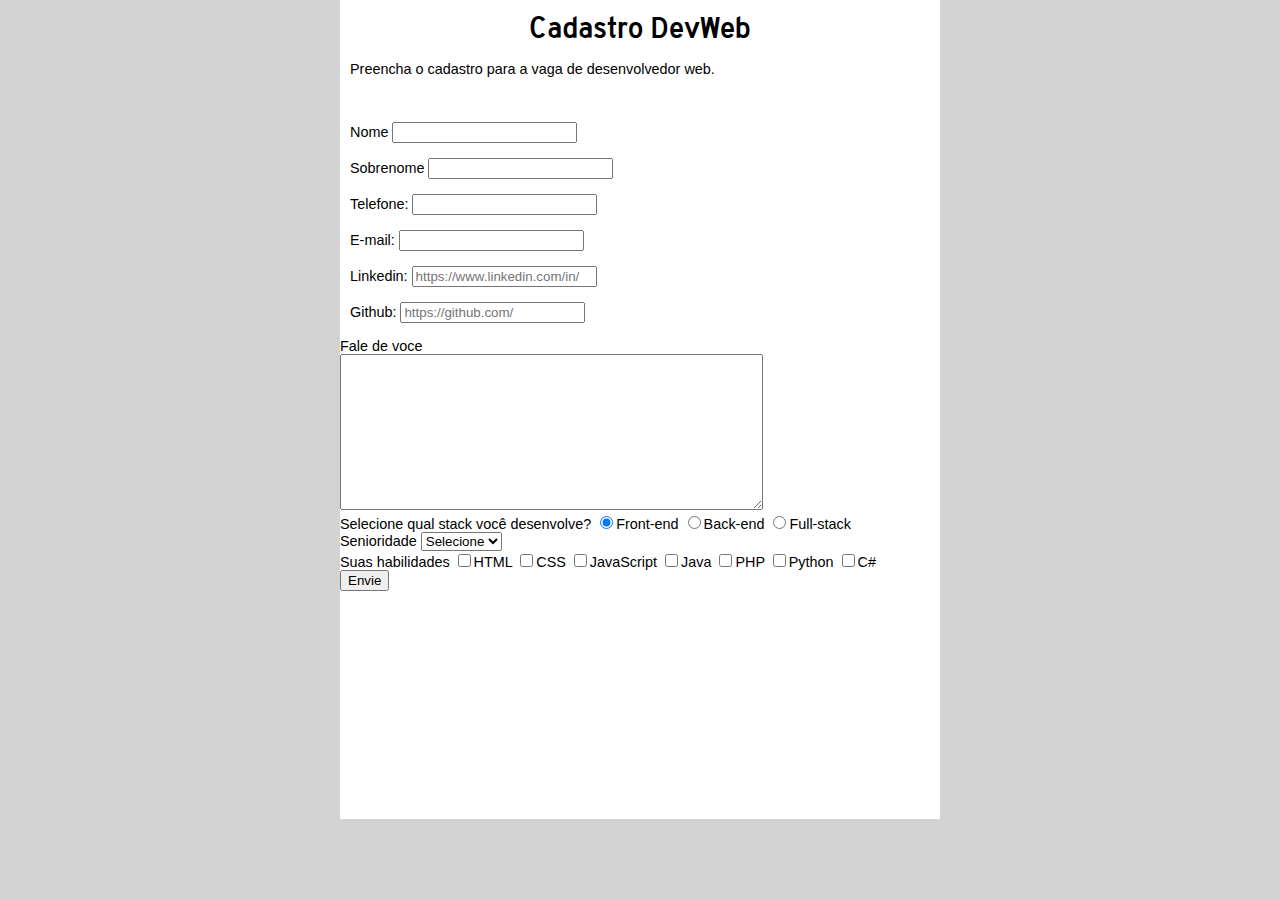
==== form.html @ be781374 "atualização de margin" ====
<!DOCTYPE html>
<html lang="pt-br">
<head>
    <meta charset="UTF-8">
    <meta http-equiv="X-UA-Compatible" content="IE=edge">
    <meta name="viewport" content="width=device-width, initial-scale=1.0">
    <title>Cadastro</title>
    <link rel="stylesheet" href="style.css">
</head>
<body>
    <header>
        <h1>Cadastro DevWeb</h1>
        <p>Preencha o cadastro para a vaga de desenvolvedor web.</p>
    </header>
    <form>
        <div class="distanciamento">
            <label for="nome">Nome</label>
            <input type="text" name="nome" id="nome">
        </div>
        <div class="distanciamento">
            <label for="sbnome">Sobrenome</label>
            <input type="text" name="sbnome" id="sbnome">
        </div>
        <div class="distanciamento">
            <label for="tel">Telefone:</label>
            <input type="tel" name="tel" id="tel">
        </div>
        <div class="distanciamento">
            <label for="email">E-mail:</label>
            <input type="email" name="email" id="email" required>
        </div>
        <div class="distanciamento">
            <label for="linkedin">Linkedin:</label>
            <input type="url" name="linkedin" id="linkedin" placeholder="https://www.linkedin.com/in/">
        </div>
        <div class="distanciamento">
            <label for="github">Github:</label>
            <input type="url" name="github" id="github" placeholder="https://github.com/">
        </div>

        <label for="">Fale de voce</label><br>
        <textarea name="" id="" cols="50" rows="10"></textarea>
        
        <div>
            <label for="">Selecione qual stack você desenvolve?</label>
            <label for="stack">
                <input type="radio" name="stack" id="stack" checked>Front-end
                <input type="radio" name="stack" id="stack">Back-end
                <input type="radio" name="stack" id="stack">Full-stack
            </label>
        </div>

        <div>
            <label for="senioridade">Senioridade</label>
                <select name="senioridade" id="senioridade">
                    <option value="" selected disabled >Selecione</option>
                    <option value="">Junior</option>
                    <option value="">Pleno</option>
                    <option value="">Sênior</option>
            </select>
        </div>

        <div>
            <label for="">Suas habilidades</label>
            <label for="">
                <input type="checkbox" name="tecnologia1" id="tecnologia1">HTML
            </label>
            <label for="">
                <input type="checkbox" name="tecnologia2" id="tecnologia2">CSS
            </label>
            <label for="">
                <input type="checkbox" name="tecnologia3" id="tecnologia3">JavaScript
            </label>
            <label for="">
                <input type="checkbox" name="tecnologia3" id="tecnologia3">Java
            </label>
            <label for="">
                <input type="checkbox" name="tecnologia4" id="tecnologia4">PHP
            </label>
            <label for="">
                <input type="checkbox" name="tecnologia5" id="tecnologia5">Python
            </label>
            <label for="">
                <input type="checkbox" name="tecnologia6" id="tecnologia6">C#
            </label>
        </div>

        <button type="submit">Envie</button>
    </form>
</body>
</html>
---- style.css ----
@charset "UTF-8";

@font-face {
    font-family: 'HWYGOTH';
    src: url('fontes/HWYGOTH.TTF') format('truetype');
}

header, form{
    margin:auto;
    width: 600px;
    background-color: white;
}

header{
    
    padding-bottom: 30px;


}

form{
    padding-bottom: 228px;
}

body{
    background-color: lightgrey;
    margin-top: 0px;
    margin-bottom: 0px;

}

h1{
    margin-top: 0px;
    margin-bottom: 0px;
    padding-top: 10px;
    font-family: 'HWYGOTH';
    font-weight: normal;
    text-align: center;

}

p{
    margin-top: 15px;
    margin-bottom: 15px;
    padding-left: 10px;

}

header > p, form{
    font-family: Arial, Helvetica, sans-serif;
    font-size: 0.9em;
}

.distanciamento{
    padding-left: 10px;
    margin-bottom: 15px;
}
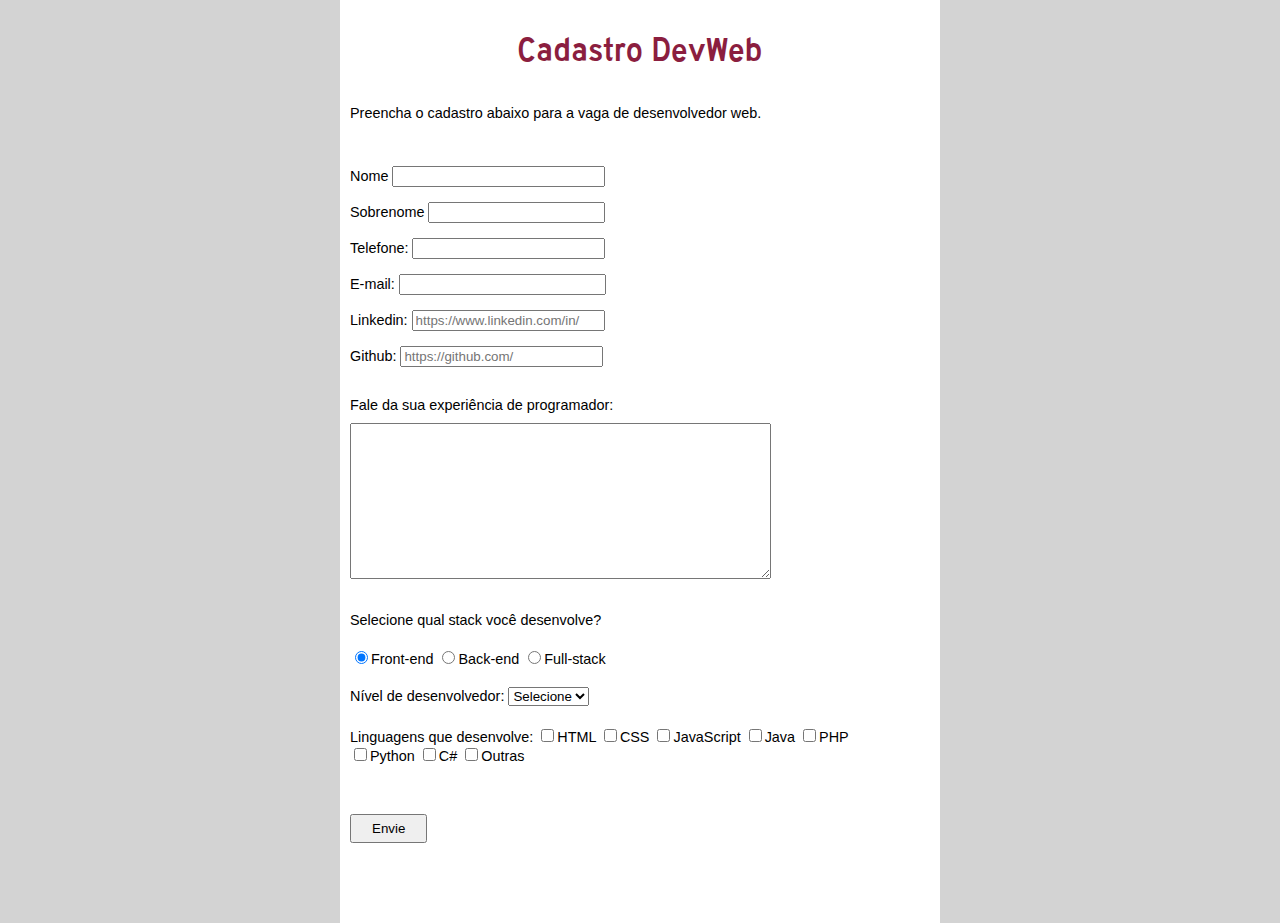
==== commit 795b4de1: "atualizações 30/08/2022" ====
--- a/form.html
+++ b/form.html
@@ -10,58 +10,58 @@
 <body>
     <header>
         <h1>Cadastro DevWeb</h1>
-        <p>Preencha o cadastro para a vaga de desenvolvedor web.</p>
+        <p>Preencha o cadastro abaixo para a vaga de desenvolvedor web.</p>
     </header>
     <form>
         <div class="distanciamento">
             <label for="nome">Nome</label>
-            <input type="text" name="nome" id="nome">
+            <input type="text" name="nome" id="nome" style="width: 205px;" required>
         </div>
         <div class="distanciamento">
             <label for="sbnome">Sobrenome</label>
-            <input type="text" name="sbnome" id="sbnome">
+            <input type="text" name="sbnome" id="sbnome" style="width: 169px;" required>
         </div>
         <div class="distanciamento">
             <label for="tel">Telefone:</label>
-            <input type="tel" name="tel" id="tel">
+            <input type="tel" name="tel" id="tel" style="width: 185px;">
         </div>
         <div class="distanciamento">
             <label for="email">E-mail:</label>
-            <input type="email" name="email" id="email" required>
+            <input type="email" name="email" id="email" required style="width: 199px;">
         </div>
         <div class="distanciamento">
             <label for="linkedin">Linkedin:</label>
-            <input type="url" name="linkedin" id="linkedin" placeholder="https://www.linkedin.com/in/">
+            <input type="url" name="linkedin" id="linkedin" style="width: 185px;" placeholder="https://www.linkedin.com/in/">
         </div>
         <div class="distanciamento">
             <label for="github">Github:</label>
-            <input type="url" name="github" id="github" placeholder="https://github.com/">
+            <input type="url" name="github" id="github" style="width: 195px;" placeholder="https://github.com/">
         </div>
 
-        <label for="">Fale de voce</label><br>
-        <textarea name="" id="" cols="50" rows="10"></textarea>
+        <label for="areatexto" id="labelareatexto">Fale da sua experiência de programador:</label>
+        <textarea name="areatexto" id="areatexto" cols="50" rows="10"></textarea>
         
         <div>
-            <label for="">Selecione qual stack você desenvolve?</label>
-            <label for="stack">
+            <label for="" class="labelstack">Selecione qual stack você desenvolve?</label>
+            <label for="stack" class="labelstack">
                 <input type="radio" name="stack" id="stack" checked>Front-end
                 <input type="radio" name="stack" id="stack">Back-end
                 <input type="radio" name="stack" id="stack">Full-stack
             </label>
         </div>
-
-        <div>
-            <label for="senioridade">Senioridade</label>
-                <select name="senioridade" id="senioridade">
-                    <option value="" selected disabled >Selecione</option>
-                    <option value="">Junior</option>
-                    <option value="">Pleno</option>
-                    <option value="">Sênior</option>
-            </select>
+            <div  id="serioridadecontainer">
+                <label for="senioridade">Nível de desenvolvedor:</label>
+                    <select name="senioridade" id="senioridade">
+                        <option value="" selected disabled >Selecione</option>
+                        <option value="">Junior</option>
+                        <option value="">Pleno</option>
+                        <option value="">Sênior</option>
+                </select>
+            </div>
         </div>
 
-        <div>
-            <label for="">Suas habilidades</label>
+        <div id="serioridadecontainer">
+            <label for="">Linguagens que desenvolve:</label>
             <label for="">
                 <input type="checkbox" name="tecnologia1" id="tecnologia1">HTML
             </label>
@@ -77,15 +77,19 @@
             <label for="">
                 <input type="checkbox" name="tecnologia4" id="tecnologia4">PHP
             </label>
+            <br>
             <label for="">
                 <input type="checkbox" name="tecnologia5" id="tecnologia5">Python
             </label>
             <label for="">
                 <input type="checkbox" name="tecnologia6" id="tecnologia6">C#
             </label>
+            <label for="">
+                <input type="checkbox" name="tecnologia7" id="tecnologia7">Outras
+            </label>
         </div>
 
-        <button type="submit">Envie</button>
+        <button type="submit" id="botaoenvio">Envie</button>
     </form>
 </body>
 </html>--- a/style.css
+++ b/style.css
@@ -3,6 +3,12 @@
 @font-face {
     font-family: 'HWYGOTH';
     src: url('fontes/HWYGOTH.TTF') format('truetype');
+}
+
+body{
+    background-color: lightgray;
+    margin-top: 0px;
+    margin-bottom: 0px;
 }
 
 header, form{
@@ -12,46 +18,66 @@
 }
 
 header{
-    
     padding-bottom: 30px;
-
-
 }
 
 form{
-    padding-bottom: 228px;
+    padding-bottom: 80px;
 }
 
-body{
-    background-color: lightgrey;
-    margin-top: 0px;
-    margin-bottom: 0px;
-
-}
 
 h1{
     margin-top: 0px;
     margin-bottom: 0px;
-    padding-top: 10px;
+    padding-top: 30px;
+    padding-bottom: 20px;
     font-family: 'HWYGOTH';
+    font-size: 2.2em;
     font-weight: normal;
-    text-align: center;
-
+    text-align: center; 
+    color: #8B1E3F;
 }
 
 p{
+    padding-left: 10px;
     margin-top: 15px;
     margin-bottom: 15px;
-    padding-left: 10px;
-
 }
 
 header > p, form{
-    font-family: Arial, Helvetica, sans-serif;
-    font-size: 0.9em;
+    font: 0.9em Arial, Helvetica, sans-serif;;
 }
 
 .distanciamento{
-    padding-left: 10px;
     margin-bottom: 15px;
+    margin-left: 10px;
 }
+
+#labelareatexto{
+    display: block;
+    margin-top: 30px;
+    margin-bottom: 10px;
+    margin-left: 10px;
+}
+
+#areatexto{
+    margin-bottom: 30px;
+    margin-left: 10px;
+}
+
+.labelstack{
+    display: block;
+    margin-bottom: 20px;
+    margin-left: 10px;
+}
+
+#serioridadecontainer{
+    margin-left: 10px;
+    margin-bottom: 20px;
+}
+
+#botaoenvio{
+    padding: 5px 20px;
+    margin-top: 30px;
+    margin-left: 10px;
+}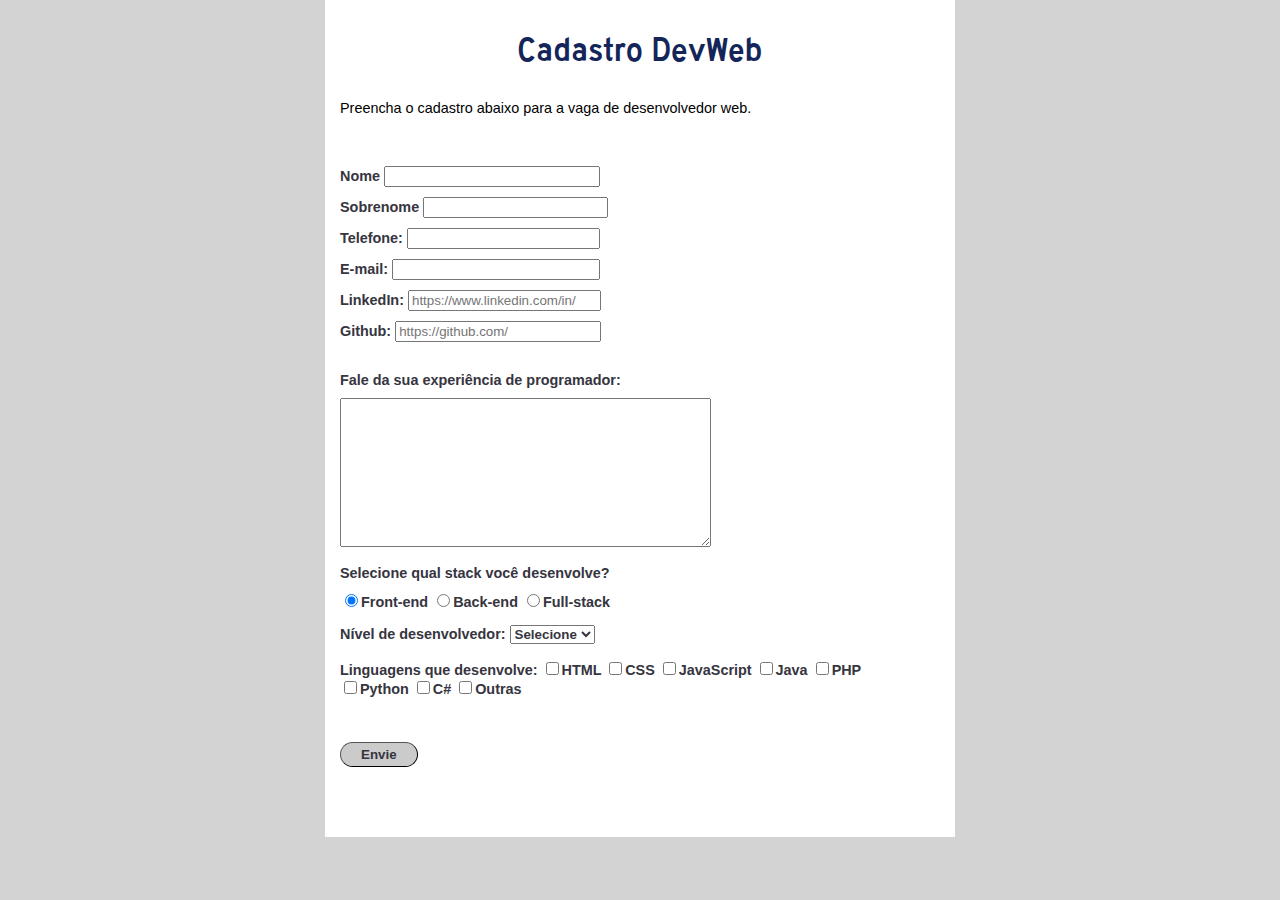
==== commit 62e8c93c: "atualizações 01/09/2022" ====
--- a/form.html
+++ b/form.html
@@ -4,52 +4,54 @@
     <meta charset="UTF-8">
     <meta http-equiv="X-UA-Compatible" content="IE=edge">
     <meta name="viewport" content="width=device-width, initial-scale=1.0">
-    <title>Cadastro</title>
+    <title>Formulário</title>
+    <link rel="shortcut icon" href="favicon.ico" type="image/x-icon">
     <link rel="stylesheet" href="style.css">
 </head>
 <body>
-    <header>
-        <h1>Cadastro DevWeb</h1>
-        <p>Preencha o cadastro abaixo para a vaga de desenvolvedor web.</p>
-    </header>
     <form>
-        <div class="distanciamento">
-            <label for="nome">Nome</label>
-            <input type="text" name="nome" id="nome" style="width: 205px;" required>
-        </div>
-        <div class="distanciamento">
-            <label for="sbnome">Sobrenome</label>
-            <input type="text" name="sbnome" id="sbnome" style="width: 169px;" required>
-        </div>
-        <div class="distanciamento">
-            <label for="tel">Telefone:</label>
-            <input type="tel" name="tel" id="tel" style="width: 185px;">
-        </div>
-        <div class="distanciamento">
-            <label for="email">E-mail:</label>
-            <input type="email" name="email" id="email" required style="width: 199px;">
-        </div>
-        <div class="distanciamento">
-            <label for="linkedin">Linkedin:</label>
-            <input type="url" name="linkedin" id="linkedin" style="width: 185px;" placeholder="https://www.linkedin.com/in/">
-        </div>
-        <div class="distanciamento">
-            <label for="github">Github:</label>
-            <input type="url" name="github" id="github" style="width: 195px;" placeholder="https://github.com/">
-        </div>
+        <header>
+            <h1>Cadastro DevWeb</h1>
+            <p>Preencha o cadastro abaixo para a vaga de desenvolvedor web.</p>
+        </header>
 
-        <label for="areatexto" id="labelareatexto">Fale da sua experiência de programador:</label>
-        <textarea name="areatexto" id="areatexto" cols="50" rows="10"></textarea>
-        
-        <div>
-            <label for="" class="labelstack">Selecione qual stack você desenvolve?</label>
-            <label for="stack" class="labelstack">
-                <input type="radio" name="stack" id="stack" checked>Front-end
-                <input type="radio" name="stack" id="stack">Back-end
-                <input type="radio" name="stack" id="stack">Full-stack
-            </label>
-        </div>
-            <div  id="serioridadecontainer">
+        <main>
+            <div class="topo01">
+                <label for="nome">Nome</label>
+                <input type="text" name="nome" id="nome" required>
+            </div>
+            <div class="topo01">
+                <label for="sbnome">Sobrenome</label>
+                <input type="text" name="sbnome" id="sbnome" required>
+            </div>
+            <div class="topo01">
+                <label for="tel">Telefone:</label>
+                <input type="tel" name="tel" id="tel">
+            </div>
+            <div class="topo01">
+                <label for="email">E-mail:</label>
+                <input type="email" name="email" id="email" required >
+            </div>
+            <div class="topo01">
+                <label for="linkedin">LinkedIn:</label>
+                <input type="url" name="linkedin" id="linkedin" placeholder="https://www.linkedin.com/in/">
+            </div>
+            <div class="topo01">
+                <label for="github">Github:</label>
+                <input type="url" name="github" id="github" placeholder="https://github.com/">
+            </div>
+            <label for="areatexto" id="lblareatexto">Fale da sua experiência de programador:</label>
+            <textarea name="areatexto" id="areatexto" cols="50" rows="10"></textarea>
+            
+            <div id="container-stack">
+                <label for="" id="lblstack">Selecione qual stack você desenvolve?</label>
+                <label for="stack">
+                    <input type="radio" name="stack" id="stack" checked>Front-end
+                    <input type="radio" name="stack" id="stack">Back-end
+                    <input type="radio" name="stack" id="stack">Full-stack
+                </label>
+            </div>
+            <div id="container-nivel">
                 <label for="senioridade">Nível de desenvolvedor:</label>
                     <select name="senioridade" id="senioridade">
                         <option value="" selected disabled >Selecione</option>
@@ -58,38 +60,36 @@
                         <option value="">Sênior</option>
                 </select>
             </div>
-        </div>
-
-        <div id="serioridadecontainer">
-            <label for="">Linguagens que desenvolve:</label>
-            <label for="">
-                <input type="checkbox" name="tecnologia1" id="tecnologia1">HTML
-            </label>
-            <label for="">
-                <input type="checkbox" name="tecnologia2" id="tecnologia2">CSS
-            </label>
-            <label for="">
-                <input type="checkbox" name="tecnologia3" id="tecnologia3">JavaScript
-            </label>
-            <label for="">
-                <input type="checkbox" name="tecnologia3" id="tecnologia3">Java
-            </label>
-            <label for="">
-                <input type="checkbox" name="tecnologia4" id="tecnologia4">PHP
-            </label>
-            <br>
-            <label for="">
-                <input type="checkbox" name="tecnologia5" id="tecnologia5">Python
-            </label>
-            <label for="">
-                <input type="checkbox" name="tecnologia6" id="tecnologia6">C#
-            </label>
-            <label for="">
-                <input type="checkbox" name="tecnologia7" id="tecnologia7">Outras
-            </label>
-        </div>
-
-        <button type="submit" id="botaoenvio">Envie</button>
+            <div id="container-tech">
+                <label for="">Linguagens que desenvolve:</label>
+                <label for="">
+                    <input type="checkbox" name="tecnologia1" id="tecnologia1">HTML
+                </label>
+                <label for="">
+                    <input type="checkbox" name="tecnologia2" id="tecnologia2">CSS
+                </label>
+                <label for="">
+                    <input type="checkbox" name="tecnologia3" id="tecnologia3">JavaScript
+                </label>
+                <label for="">
+                    <input type="checkbox" name="tecnologia3" id="tecnologia3">Java
+                </label>
+                <label for="">
+                    <input type="checkbox" name="tecnologia4" id="tecnologia4">PHP
+                </label>
+                <br>
+                <label for="">
+                    <input type="checkbox" name="tecnologia5" id="tecnologia5">Python
+                </label>
+                <label for="">
+                    <input type="checkbox" name="tecnologia6" id="tecnologia6">C#
+                </label>
+                <label for="">
+                    <input type="checkbox" name="tecnologia7" id="tecnologia7">Outras
+                </label>
+            </div>
+            <abbr title="Envie o formulário"><button type="submit" id="botao">Envie</button></abbr>
+        </main>
     </form>
 </body>
 </html>--- a/style.css
+++ b/style.css
@@ -6,78 +6,107 @@
 }
 
 body{
-    background-color: lightgray;
-    margin-top: 0px;
-    margin-bottom: 0px;
+    background-color: lightgray ;
+    margin: 0px;
 }
 
-header, form{
-    margin:auto;
+form{
+    margin: auto;
     width: 600px;
     background-color: white;
+    font-family: Arial, Helvetica, sans-serif;
+    padding: 15px 15px 70px 15px;
 }
 
 header{
-    padding-bottom: 30px;
+    margin-bottom: 50px;
 }
 
-form{
-    padding-bottom: 80px;
-}
-
-
-h1{
-    margin-top: 0px;
-    margin-bottom: 0px;
-    padding-top: 30px;
-    padding-bottom: 20px;
+header > h1{
+    text-align: center;
     font-family: 'HWYGOTH';
     font-size: 2.2em;
     font-weight: normal;
-    text-align: center; 
-    color: #8B1E3F;
+    color: #142559;
+    margin-top: 15px;
+    margin-bottom: 30px;
 }
 
-p{
-    padding-left: 10px;
-    margin-top: 15px;
+header > p{
+    margin: 0px;
+}
+
+header > p, form > main{
+    font-size: 0.9em;
+}
+
+main{
+    font-weight: bold;
+    color: #363540;
+}
+
+.topo01{
+    margin-bottom: 10px;
+}
+
+#nome{
+    width: 208px;
+}
+
+#tel, #linkedin{
+    width: 185px;
+}
+
+#email{
+    width: 200px;
+}
+
+#github{
+    width: 198px;
+}
+
+#lblareatexto{
+    display: block;
+    margin-top: 30px;
+    margin-bottom: 10px;
+}
+
+#areatexto{
+    padding: 10px;
+    margin-bottom: 15px;
+    height: 127px; 
+    width: 349px;
+}
+
+#container-stack{
     margin-bottom: 15px;
 }
 
-header > p, form{
-    font: 0.9em Arial, Helvetica, sans-serif;;
+#lblstack{
+    display: block;
+    margin-bottom: 10px;
 }
 
-.distanciamento{
+#container-nivel{
     margin-bottom: 15px;
-    margin-left: 10px;
 }
 
-#labelareatexto{
-    display: block;
-    margin-top: 30px;
-    margin-bottom: 10px;
-    margin-left: 10px;
+#container-tech{
+    margin-bottom: 15px;
 }
 
-#areatexto{
-    margin-bottom: 30px;
-    margin-left: 10px;
+#botao{
+    margin-top: 30px;
+    padding: 4px 20px 4px 20px;
+    font-weight: bold;
+    color: #363540;
+    background-color: rgba(177, 177, 177, 0.664);
+    border-color: black;
+    border-width: 1px;
+    border-radius: 30px;
 }
 
-.labelstack{
-    display: block;
-    margin-bottom: 20px;
-    margin-left: 10px;
-}
-
-#serioridadecontainer{
-    margin-left: 10px;
-    margin-bottom: 20px;
-}
-
-#botaoenvio{
-    padding: 5px 20px;
-    margin-top: 30px;
-    margin-left: 10px;
+select, option{
+    font-weight: bold;
+    color: #363540;
 }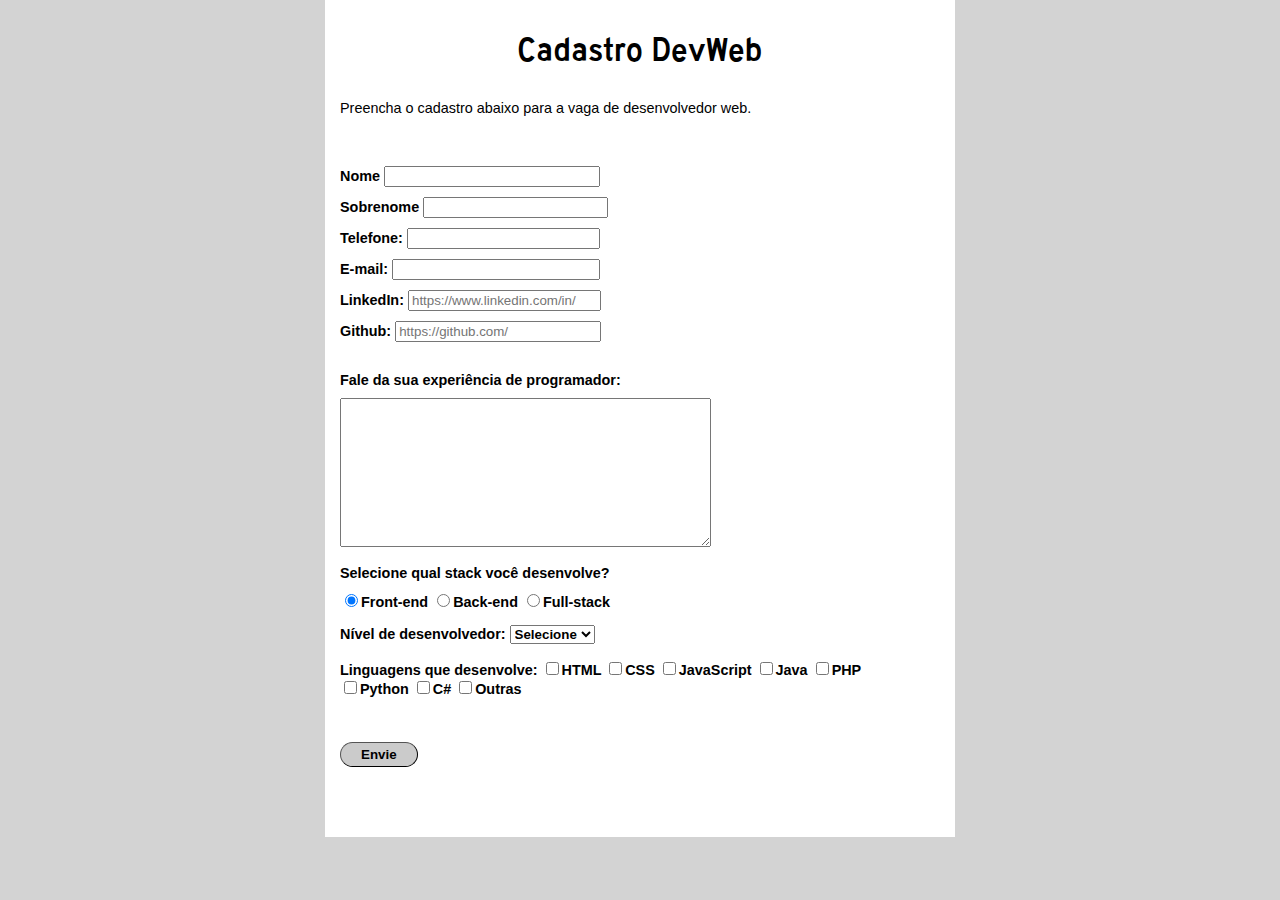
==== commit 6a034409: "atualizações 01/09/2022" ====
--- a/form.html
+++ b/form.html
@@ -5,7 +5,6 @@
     <meta http-equiv="X-UA-Compatible" content="IE=edge">
     <meta name="viewport" content="width=device-width, initial-scale=1.0">
     <title>Formulário</title>
-    <link rel="shortcut icon" href="favicon.ico" type="image/x-icon">
     <link rel="stylesheet" href="style.css">
 </head>
 <body>
@@ -40,6 +39,7 @@
                 <label for="github">Github:</label>
                 <input type="url" name="github" id="github" placeholder="https://github.com/">
             </div>
+            </fieldset>
             <label for="areatexto" id="lblareatexto">Fale da sua experiência de programador:</label>
             <textarea name="areatexto" id="areatexto" cols="50" rows="10"></textarea>
             
--- a/style.css
+++ b/style.css
@@ -27,7 +27,6 @@
     font-family: 'HWYGOTH';
     font-size: 2.2em;
     font-weight: normal;
-    color: #142559;
     margin-top: 15px;
     margin-bottom: 30px;
 }
@@ -42,7 +41,6 @@
 
 main{
     font-weight: bold;
-    color: #363540;
 }
 
 .topo01{
@@ -99,8 +97,7 @@
     margin-top: 30px;
     padding: 4px 20px 4px 20px;
     font-weight: bold;
-    color: #363540;
-    background-color: rgba(177, 177, 177, 0.664);
+    background-color: rgba(179, 179, 179, 0.692);
     border-color: black;
     border-width: 1px;
     border-radius: 30px;
@@ -108,5 +105,4 @@
 
 select, option{
     font-weight: bold;
-    color: #363540;
 }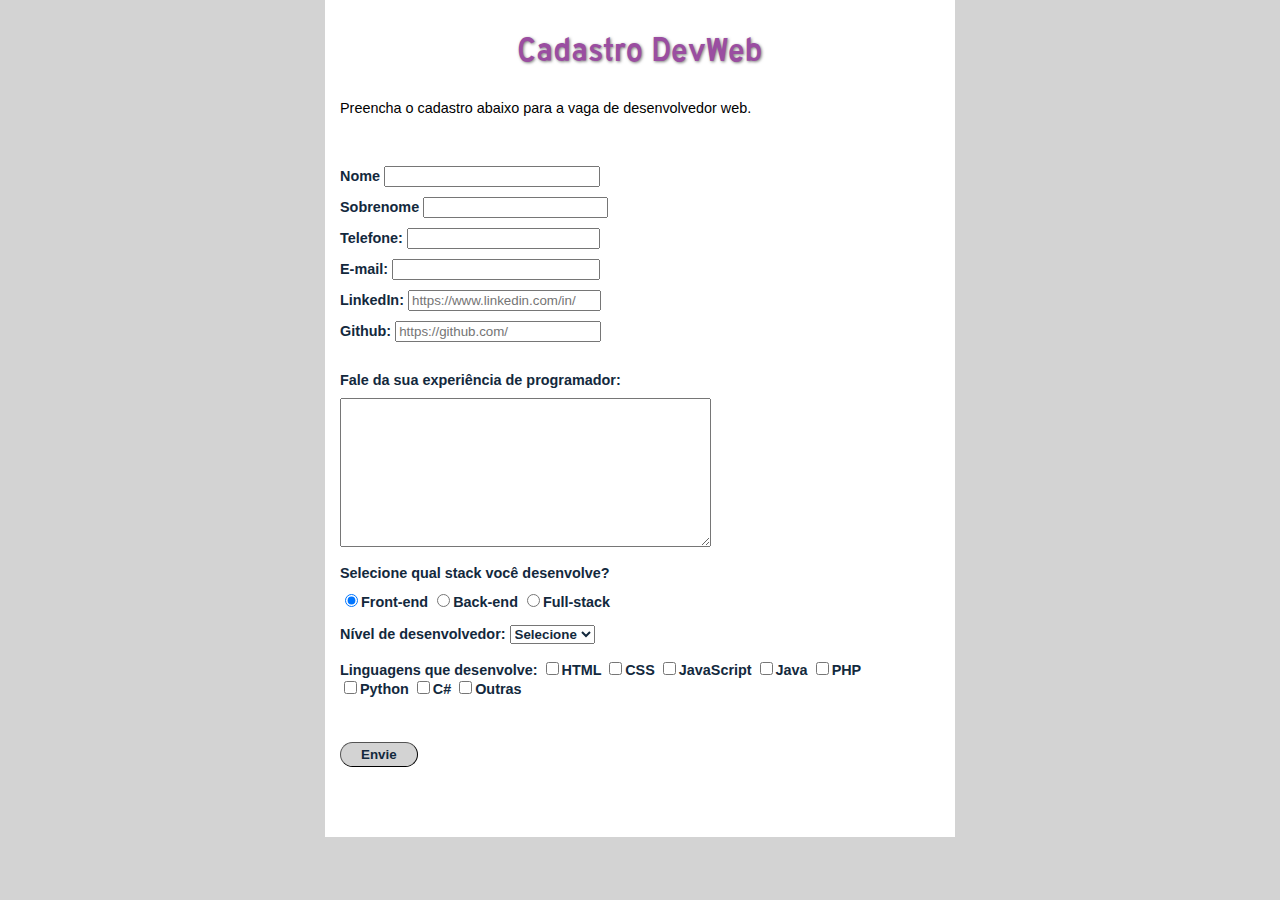
==== commit 8f1757c4: "17:15 02/09/2022" ====
--- a/form.html
+++ b/form.html
@@ -13,7 +13,6 @@
             <h1>Cadastro DevWeb</h1>
             <p>Preencha o cadastro abaixo para a vaga de desenvolvedor web.</p>
         </header>
-
         <main>
             <div class="topo01">
                 <label for="nome">Nome</label>
--- a/style.css
+++ b/style.css
@@ -29,6 +29,8 @@
     font-weight: normal;
     margin-top: 15px;
     margin-bottom: 30px;
+    color: #9a4ea1;
+    text-shadow: 1px 1px 3px rgb(0 0 0 / 50%);
 }
 
 header > p{
@@ -41,9 +43,11 @@
 
 main{
     font-weight: bold;
+    color: #13293D;
 }
 
 .topo01{
+    margin-top: 10px;
     margin-bottom: 10px;
 }
 
@@ -86,10 +90,12 @@
 }
 
 #container-nivel{
+    margin-top: 15px;
     margin-bottom: 15px;
 }
 
 #container-tech{
+    margin-top: 15px;
     margin-bottom: 15px;
 }
 
@@ -97,7 +103,8 @@
     margin-top: 30px;
     padding: 4px 20px 4px 20px;
     font-weight: bold;
-    background-color: rgba(179, 179, 179, 0.692);
+    background-color: lightgray;
+    color: #13293D;
     border-color: black;
     border-width: 1px;
     border-radius: 30px;
@@ -105,4 +112,5 @@
 
 select, option{
     font-weight: bold;
+    color: #13293D;
 }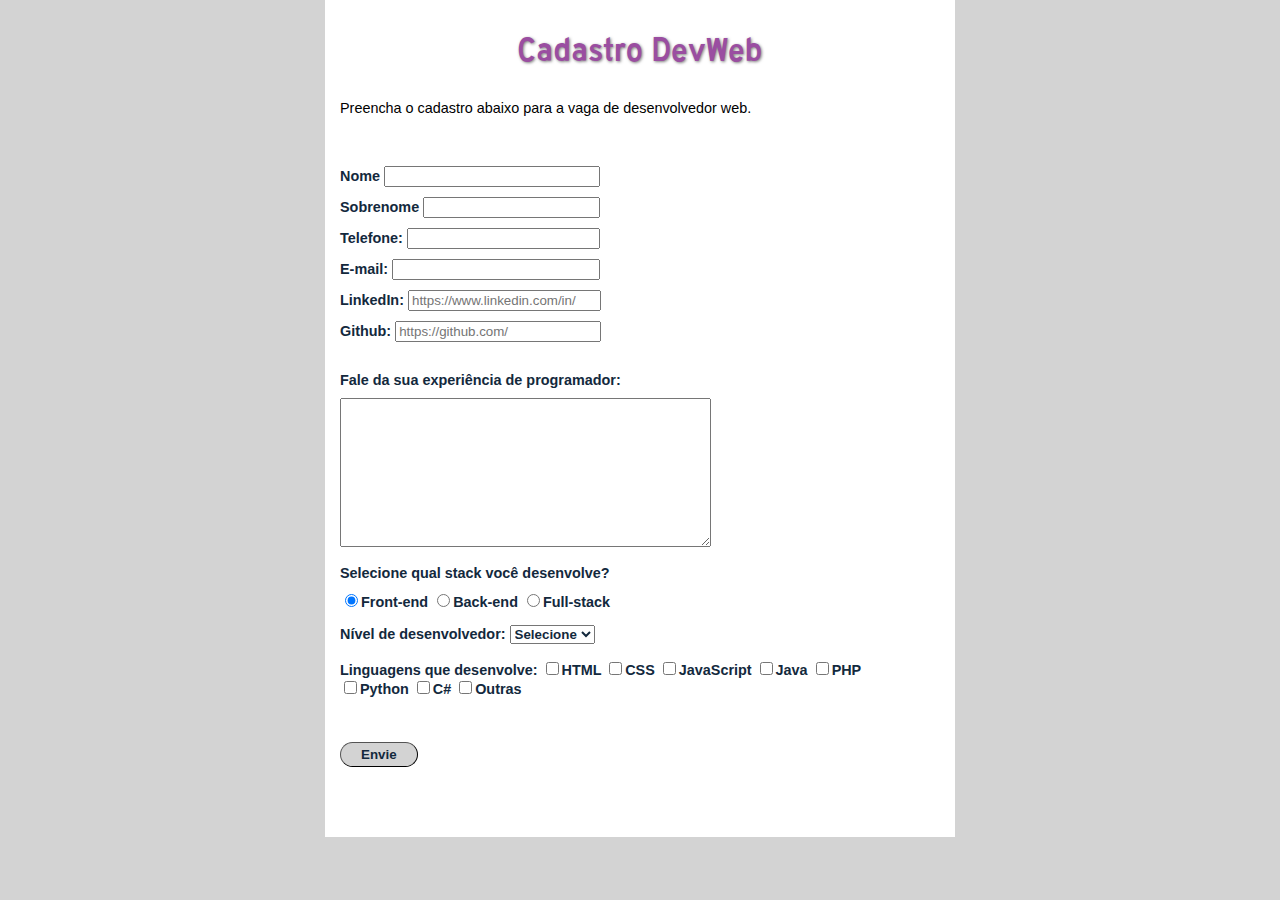
==== commit e3339d02: "20:15 01/09/2022" ====
--- a/form.html
+++ b/form.html
@@ -14,35 +14,35 @@
             <p>Preencha o cadastro abaixo para a vaga de desenvolvedor web.</p>
         </header>
         <main>
-            <div class="topo01">
+            <div class="bloco-alto">
                 <label for="nome">Nome</label>
-                <input type="text" name="nome" id="nome" required>
+                <input type="text" name="nome" id="nome" style="width: 208px;" required>
             </div>
-            <div class="topo01">
+            <div class="bloco-alto">
                 <label for="sbnome">Sobrenome</label>
-                <input type="text" name="sbnome" id="sbnome" required>
+                <input type="text" name="sbnome" id="sbnome" style="width: 169px;" required>
             </div>
-            <div class="topo01">
+            <div class="bloco-alto">
                 <label for="tel">Telefone:</label>
-                <input type="tel" name="tel" id="tel">
+                <input type="tel" name="tel" id="tel" style="width: 185px;">
             </div>
-            <div class="topo01">
+            <div class="bloco-alto">
                 <label for="email">E-mail:</label>
-                <input type="email" name="email" id="email" required >
+                <input type="email" name="email" id="email" style="width: 200px;" required >
             </div>
-            <div class="topo01">
+            <div class="bloco-alto">
                 <label for="linkedin">LinkedIn:</label>
-                <input type="url" name="linkedin" id="linkedin" placeholder="https://www.linkedin.com/in/">
+                <input type="url" name="linkedin" id="linkedin" style="width: 185px;" placeholder="https://www.linkedin.com/in/">
             </div>
-            <div class="topo01">
+            <div class="bloco-alto">
                 <label for="github">Github:</label>
-                <input type="url" name="github" id="github" placeholder="https://github.com/">
+                <input type="url" name="github" id="github" style="width: 198px;" placeholder="https://github.com/">
             </div>
             </fieldset>
-            <label for="areatexto" id="lblareatexto">Fale da sua experiência de programador:</label>
-            <textarea name="areatexto" id="areatexto" cols="50" rows="10"></textarea>
+            <label for="area-de-texto" id="lbl-area-de-texto">Fale da sua experiência de programador:</label>
+            <textarea name="area-de-texto" id="area-de-texto" cols="50" rows="10"></textarea>
             
-            <div id="container-stack">
+            <div class="bloco-baixo">
                 <label for="" id="lblstack">Selecione qual stack você desenvolve?</label>
                 <label for="stack">
                     <input type="radio" name="stack" id="stack" checked>Front-end
@@ -50,7 +50,7 @@
                     <input type="radio" name="stack" id="stack">Full-stack
                 </label>
             </div>
-            <div id="container-nivel">
+            <div class="bloco-baixo">
                 <label for="senioridade">Nível de desenvolvedor:</label>
                     <select name="senioridade" id="senioridade">
                         <option value="" selected disabled >Selecione</option>
@@ -59,7 +59,7 @@
                         <option value="">Sênior</option>
                 </select>
             </div>
-            <div id="container-tech">
+            <div class="bloco-baixo">
                 <label for="">Linguagens que desenvolve:</label>
                 <label for="">
                     <input type="checkbox" name="tecnologia1" id="tecnologia1">HTML
@@ -87,7 +87,9 @@
                     <input type="checkbox" name="tecnologia7" id="tecnologia7">Outras
                 </label>
             </div>
-            <abbr title="Envie o formulário"><button type="submit" id="botao">Envie</button></abbr>
+            <abbr title="Envie o formulário">
+                <button type="submit" id="botao">Envie</button>
+            </abbr>
         </main>
     </form>
 </body>
--- a/style.css
+++ b/style.css
@@ -46,42 +46,21 @@
     color: #13293D;
 }
 
-.topo01{
+.bloco-alto{
     margin-top: 10px;
     margin-bottom: 10px;
 }
 
-#nome{
-    width: 208px;
-}
-
-#tel, #linkedin{
-    width: 185px;
-}
-
-#email{
-    width: 200px;
-}
-
-#github{
-    width: 198px;
-}
-
-#lblareatexto{
+#lbl-area-de-texto{
     display: block;
     margin-top: 30px;
     margin-bottom: 10px;
 }
 
-#areatexto{
+#area-de-texto{
     padding: 10px;
-    margin-bottom: 15px;
     height: 127px; 
     width: 349px;
-}
-
-#container-stack{
-    margin-bottom: 15px;
 }
 
 #lblstack{
@@ -89,14 +68,14 @@
     margin-bottom: 10px;
 }
 
-#container-nivel{
+.bloco-baixo{
     margin-top: 15px;
     margin-bottom: 15px;
 }
 
-#container-tech{
-    margin-top: 15px;
-    margin-bottom: 15px;
+select, option{
+    font-weight: bold;
+    color: #13293D;
 }
 
 #botao{
@@ -108,9 +87,4 @@
     border-color: black;
     border-width: 1px;
     border-radius: 30px;
-}
-
-select, option{
-    font-weight: bold;
-    color: #13293D;
 }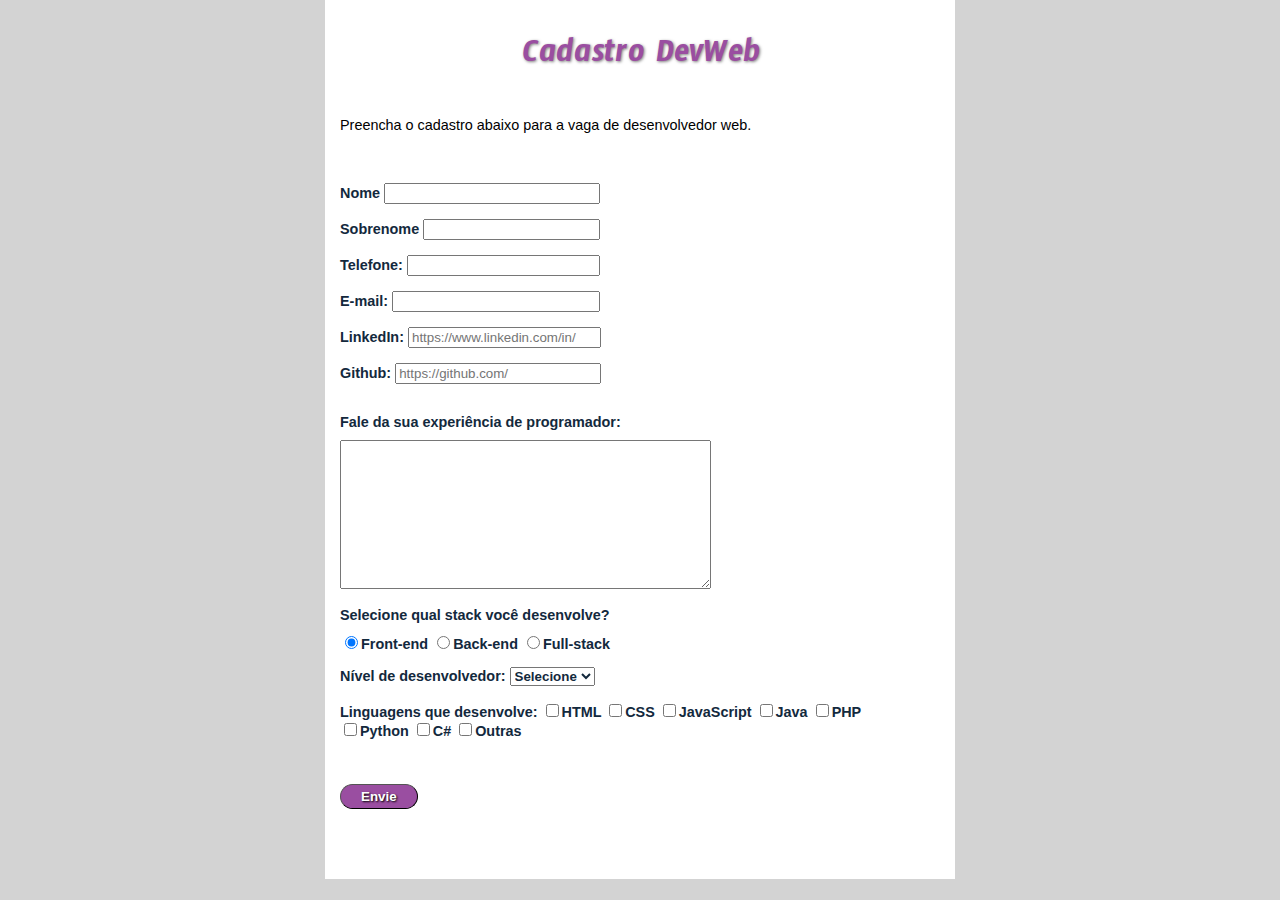
==== commit d058ce73: "14:00 03/09/2022" ====
--- a/form.html
+++ b/form.html
@@ -62,29 +62,29 @@
             <div class="bloco-baixo">
                 <label for="">Linguagens que desenvolve:</label>
                 <label for="">
-                    <input type="checkbox" name="tecnologia1" id="tecnologia1">HTML
+                    <input type="checkbox" name="tecnologia1" id="tecnologia1" value="HTML">HTML
                 </label>
                 <label for="">
-                    <input type="checkbox" name="tecnologia2" id="tecnologia2">CSS
+                    <input type="checkbox" name="tecnologia2" id="tecnologia2" value="CSS">CSS
                 </label>
                 <label for="">
-                    <input type="checkbox" name="tecnologia3" id="tecnologia3">JavaScript
+                    <input type="checkbox" name="tecnologia3" id="tecnologia3" value="JavaScript">JavaScript
                 </label>
                 <label for="">
-                    <input type="checkbox" name="tecnologia3" id="tecnologia3">Java
+                    <input type="checkbox" name="tecnologia3" id="tecnologia3" value="Java">Java
                 </label>
                 <label for="">
-                    <input type="checkbox" name="tecnologia4" id="tecnologia4">PHP
+                    <input type="checkbox" name="tecnologia4" id="tecnologia4" value="PHP">PHP
                 </label>
                 <br>
                 <label for="">
-                    <input type="checkbox" name="tecnologia5" id="tecnologia5">Python
+                    <input type="checkbox" name="tecnologia5" id="tecnologia5" value="Python">Python
                 </label>
                 <label for="">
-                    <input type="checkbox" name="tecnologia6" id="tecnologia6">C#
+                    <input type="checkbox" name="tecnologia6" id="tecnologia6" value="C#">C#
                 </label>
                 <label for="">
-                    <input type="checkbox" name="tecnologia7" id="tecnologia7">Outras
+                    <input type="checkbox" name="tecnologia7" id="tecnologia7" value="Outras">Outras
                 </label>
             </div>
             <abbr title="Envie o formulário">
--- a/style.css
+++ b/style.css
@@ -1,8 +1,8 @@
 @charset "UTF-8";
 
 @font-face {
-    font-family: 'HWYGOTH';
-    src: url('fontes/HWYGOTH.TTF') format('truetype');
+    font-family: 'Timmana-Regular';
+    src: url('fontes/Timmana-Regular.ttf') format('truetype');
 }
 
 body{
@@ -24,7 +24,7 @@
 
 header > h1{
     text-align: center;
-    font-family: 'HWYGOTH';
+    font-family: 'Timmana-Regular';
     font-size: 2.2em;
     font-weight: normal;
     margin-top: 15px;
@@ -47,8 +47,8 @@
 }
 
 .bloco-alto{
-    margin-top: 10px;
-    margin-bottom: 10px;
+    margin-top: 15px;
+    margin-bottom: 15px;
 }
 
 #lbl-area-de-texto{
@@ -82,9 +82,10 @@
     margin-top: 30px;
     padding: 4px 20px 4px 20px;
     font-weight: bold;
-    background-color: lightgray;
-    color: #13293D;
+    color: white;
+    background-color: #9a4ea1;
     border-color: black;
     border-width: 1px;
     border-radius: 30px;
+    text-shadow: 1px 1px 2px black;
 }